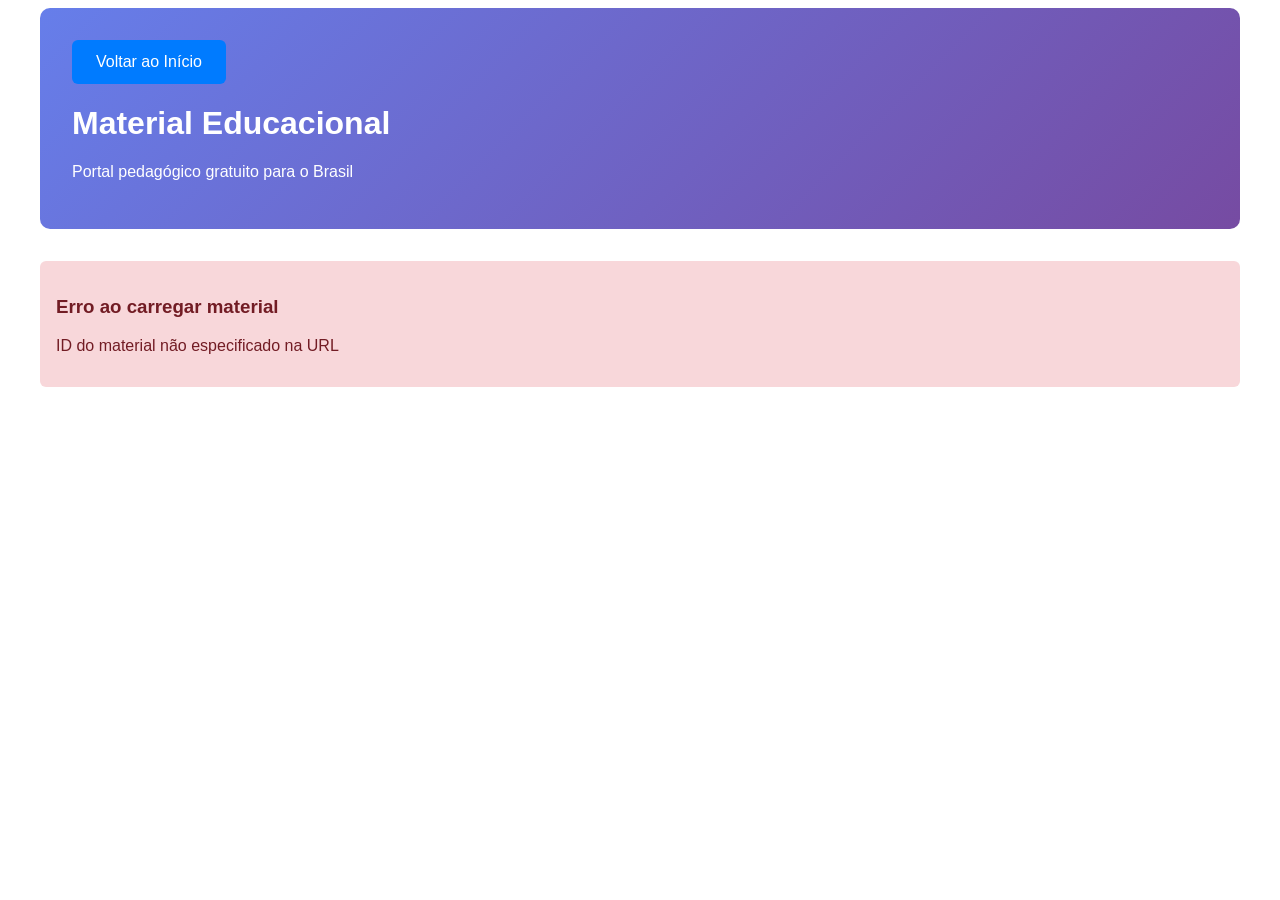
==== livro.html @ 7462e057 "🚀 Initial commit: Portal Pedagógico EduLivro v1.1.0 ✨ Funcionalidades: - Catálogo dinâmico com filtr" ====
<!DOCTYPE html>
<html lang="pt-BR">
<head>
    <meta charset="UTF-8">
    <meta name="viewport" content="width=device-width, initial-scale=1.0">
    <title>EduLivro - Material Educacional</title>
    <link rel="stylesheet" href="https://unpkg.com/mvp.css@1.12/mvp.css">
    <style>
        body { font-family: 'Segoe UI', Tahoma, Geneva, Verdana, sans-serif; }
        .container { max-width: 1200px; margin: 0 auto; padding: 0 1rem; }
        .hero { background: linear-gradient(135deg, #667eea 0%, #764ba2 100%); color: white; padding: 2rem; border-radius: 10px; margin-bottom: 2rem; }
        .material-card { background: white; border-radius: 8px; box-shadow: 0 2px 8px rgba(0,0,0,0.1); overflow: hidden; margin-bottom: 2rem; }
        .material-header { display: grid; grid-template-columns: 300px 1fr; gap: 2rem; padding: 2rem; }
        .material-capa { width: 100%; height: 400px; object-fit: cover; border-radius: 8px; }
        .material-info { display: flex; flex-direction: column; gap: 1rem; }
        .material-titulo { font-size: 2rem; font-weight: bold; color: #333; margin-bottom: 0.5rem; }
        .material-autor { font-size: 1.2rem; color: #666; margin-bottom: 1rem; }
        .material-descricao { font-size: 1.1rem; line-height: 1.6; color: #555; }
        .material-tags { display: flex; flex-wrap: wrap; gap: 0.5rem; }
        .tag { background: #e3f2fd; color: #1976d2; padding: 0.3rem 0.8rem; border-radius: 15px; font-size: 0.9rem; }
        .material-detalhes { background: #f8f9fa; padding: 2rem; }
        .detalhes-grid { display: grid; grid-template-columns: repeat(auto-fit, minmax(250px, 1fr)); gap: 1.5rem; }
        .detalhe-item { background: white; padding: 1rem; border-radius: 6px; box-shadow: 0 1px 3px rgba(0,0,0,0.1); }
        .detalhe-label { font-weight: bold; color: #333; margin-bottom: 0.5rem; }
        .detalhe-valor { color: #666; }
        .model-viewer-container { background: #f0f0f0; padding: 2rem; text-align: center; border-radius: 8px; margin: 1rem 0; }
        .model-viewer-container:not(.active) { display: none; }
        .model-viewer { width: 100%; height: 500px; background: #f0f0f0; border-radius: 8px; }
        .botoes { display: flex; gap: 1rem; padding: 2rem; border-top: 1px solid #eee; }
        .btn { padding: 0.8rem 1.5rem; border: none; border-radius: 6px; cursor: pointer; text-decoration: none; display: inline-block; font-weight: bold; transition: background-color 0.2s; }
        .btn-primary { background: #4CAF50; color: white; }
        .btn-primary:hover { background: #45a049; }
        .btn-secondary { background: #6c757d; color: white; }
        .btn-secondary:hover { background: #5a6268; }
        .btn-voltar { background: #007bff; color: white; text-decoration: none; padding: 0.8rem 1.5rem; border-radius: 6px; display: inline-block; }
        .btn-voltar:hover { background: #0056b3; }
        .loading { text-align: center; padding: 4rem; color: #666; font-size: 1.2rem; }
        .error { background: #f8d7da; color: #721c24; padding: 1rem; border-radius: 6px; margin: 1rem 0; }
        @media (max-width: 768px) {
            .material-header { grid-template-columns: 1fr; }
            .material-capa { height: 300px; }
            .detalhes-grid { grid-template-columns: 1fr; }
            .botoes { flex-direction: column; }
        }
    </style>
</head>
<body>
    <div class="container">
        <header class="hero">
            <a href="index.html" class="btn-voltar">Voltar ao Início</a>
            <h1 id="material-titulo">Material Educacional</h1>
            <p id="material-descricao">Portal pedagógico gratuito para o Brasil</p>
        </header>

        <main>
            <div id="loading" class="loading">
                Carregando material...
            </div>
            
            <div id="error" class="error" style="display: none;">
                <h3>Erro ao carregar material</h3>
                <p id="error-message">Material não encontrado.</p>
            </div>

            <div id="material-content" style="display: none;">
                <div class="material-card">
                    <div class="material-header">
                        <img id="material-capa" class="material-capa" src="" alt="Capa do material">
                        <div class="material-info">
                            <h2 id="titulo" class="material-titulo"></h2>
                            <p id="autor" class="material-autor"></p>
                            <p id="descricao" class="material-descricao"></p>
                            <div id="tags" class="material-tags"></div>
                        </div>
                    </div>

                    <div id="model-viewer-container" class="model-viewer-container">
                        <h3>Visualização 3D</h3>
                        <model-viewer id="model-viewer" class="model-viewer" 
                                      camera-controls 
                                      auto-rotate 
                                      shadow-intensity="1"
                                      environment-image="neutral"
                                      style="width: 100%; height: 500px;">
                            <div slot="poster" style="display: flex; align-items: center; justify-content: center; height: 100%; color: #666;">
                                📱 Modelo 3D não disponível
                            </div>
                        </model-viewer>
                    </div>

                    <div class="material-detalhes">
                        <h3>Informações Detalhadas</h3>
                        <div class="detalhes-grid">
                            <div class="detalhe-item">
                                <div class="detalhe-label">Categoria</div>
                                <div id="detalhes-categoria" class="detalhe-valor"></div>
                            </div>
                            <div class="detalhe-item">
                                <div class="detalhe-label">Nível</div>
                                <div id="detalhes-nivel" class="detalhe-valor"></div>
                            </div>
                            <div class="detalhe-item">
                                <div class="detalhe-label">Páginas</div>
                                <div id="detalhes-paginas" class="detalhe-valor"></div>
                            </div>
                            <div class="detalhe-item">
                                <div class="detalhe-label">Ano</div>
                                <div id="detalhes-ano" class="detalhe-valor"></div>
                            </div>
                            <div class="detalhe-item">
                                <div class="detalhe-label">Formato</div>
                                <div id="detalhes-formato" class="detalhe-valor"></div>
                            </div>
                            <div class="detalhe-item">
                                <div class="detalhe-label">Tamanho</div>
                                <div id="detalhes-tamanho" class="detalhe-valor"></div>
                            </div>
                            <div class="detalhe-item">
                                <div class="detalhe-label">Idioma</div>
                                <div id="detalhes-idioma" class="detalhe-valor"></div>
                            </div>
                            <div class="detalhe-item">
                                <div class="detalhe-label">Licença</div>
                                <div id="detalhes-licenca" class="detalhe-valor"></div>
                            </div>
                        </div>
                    </div>

                    <div class="botoes">
                        <a id="btn-download" href="#" class="btn btn-primary" target="_blank">
                            📄 Baixar Material
                        </a>
                        <button id="btn-compartilhar" class="btn btn-secondary">
                            🔗 Compartilhar
                        </button>
                        <a href="index.html" class="btn-voltar">
                            Voltar ao Catálogo
                        </a>
                    </div>
                </div>
            </div>
        </main>
    </div>

    <script>
        // Função para escapar HTML e prevenir XSS
        function escapeHtml(texto) {
            const mapa = {
                '&': '&amp;',
                '<': '&lt;',
                '>': '&gt;',
                '"': '&quot;',
                "'": '&#039;'
            };
            return texto.replace(/[&<>"']/g, function(m) { return mapa[m]; });
        }

        // Obter ID do material da URL
        function obterParametroURL(nome) {
            const urlParams = new URLSearchParams(window.location.search);
            return urlParams.get(nome);
        }

        // Carregar material pelo ID
        async function carregarMaterial(id) {
            try {
                const response = await fetch('database.json');
                if (!response.ok) throw new Error('Erro ao carregar database.json');
                
                const data = await response.json();
                
                if (!data.livros || !Array.isArray(data.livros)) {
                    throw new Error('Formato inválido de dados');
                }

                const material = data.livros.find(livro => livro.id === parseInt(id));
                
                if (!material) {
                    throw new Error('Material não encontrado');
                }

                return material;
                
            } catch (error) {
                console.error('Erro ao carregar material:', error);
                throw error;
            }
        }

        // Renderizar material na página
        function renderizarMaterial(material) {
            // Atualizar título da página
            document.title = `${material.titulo} - EduLivro`;
            
            // Hero section
            document.getElementById('material-titulo').textContent = material.titulo;
            document.getElementById('material-descricao').textContent = 'Portal pedagógico gratuito para o Brasil';

            // Header do material
            document.getElementById('titulo').textContent = material.titulo;
            document.getElementById('autor').textContent = `por ${material.autor}`;
            document.getElementById('descricao').textContent = material.descricao;
            
            const capa = document.getElementById('material-capa');
            if (material.urlCapa) {
                capa.src = material.urlCapa;
                capa.alt = `Capa de ${material.titulo}`;
            } else {
                capa.style.display = 'none';
            }

            // Tags
            const tagsContainer = document.getElementById('tags');
            tagsContainer.innerHTML = '';
            if (material.tags && material.tags.length > 0) {
                material.tags.forEach(tag => {
                    const tagElement = document.createElement('span');
                    tagElement.className = 'tag';
                    tagElement.textContent = tag;
                    tagsContainer.appendChild(tagElement);
                });
            }

            // Modelo 3D
            const modelViewerContainer = document.getElementById('model-viewer-container');
            const modelViewer = document.getElementById('model-viewer');
            
            if (material.urlModelo3D) {
                modelViewer.src = material.urlModelo3D;
                modelViewerContainer.classList.add('active');
            } else {
                modelViewerContainer.style.display = 'none';
            }

            // Detalhes
            document.getElementById('detalhes-categoria').textContent = material.categoria;
            document.getElementById('detalhes-nivel').textContent = material.nivel;
            document.getElementById('detalhes-paginas').textContent = material.paginas || 'Não informado';
            document.getElementById('detalhes-ano').textContent = material.ano || 'Não informado';
            document.getElementById('detalhes-formato').textContent = material.formato || 'PDF';
            document.getElementById('detalhes-tamanho').textContent = material.tamanho || 'Não informado';
            document.getElementById('detalhes-idioma').textContent = material.idioma || 'Português';
            document.getElementById('detalhes-licenca').textContent = material.licenca || 'CC BY-SA 4.0';

            // Botão de download (placeholder)
            const btnDownload = document.getElementById('btn-download');
            btnDownload.href = `#download-${material.id}`;
            btnDownload.textContent = '📄 Baixar Material';

            // Esconder loading e mostrar conteúdo
            document.getElementById('loading').style.display = 'none';
            document.getElementById('material-content').style.display = 'block';
        }

        // Mostrar erro
        function mostrarErro(mensagem) {
            document.getElementById('loading').style.display = 'none';
            document.getElementById('error-message').textContent = escapeHtml(mensagem);
            document.getElementById('error').style.display = 'block';
        }

        // Função para compartilhar
        function compartilharMaterial(material) {
            if (navigator.share) {
                navigator.share({
                    title: material.titulo,
                    text: material.descricao,
                    url: window.location.href
                }).catch(console.error);
            } else {
                // Fallback: copiar URL para clipboard
                navigator.clipboard.writeText(window.location.href).then(() => {
                    alert('Link copiado para a área de transferência!');
                }).catch(() => {
                    // Último fallback: mostrar URL
                    prompt('Copie este link:', window.location.href);
                });
            }
        }

        // Inicializar página
        async function inicializar() {
            try {
                const id = obterParametroURL('id');
                
                if (!id) {
                    mostrarErro('ID do material não especificado na URL');
                    return;
                }

                const material = await carregarMaterial(id);
                renderizarMaterial(material);

                // Event listeners
                document.getElementById('btn-compartilhar').addEventListener('click', () => {
                    compartilharMaterial(material);
                });

            } catch (error) {
                console.error('Erro na inicialização:', error);
                mostrarErro(error.message);
            }
        }

        // Iniciar quando a página carregar
        document.addEventListener('DOMContentLoaded', inicializar);
    </script>

    <script type="module" src="https://unpkg.com/@google/model-viewer/dist/model-viewer.min.js"></script>
</body>
</html>
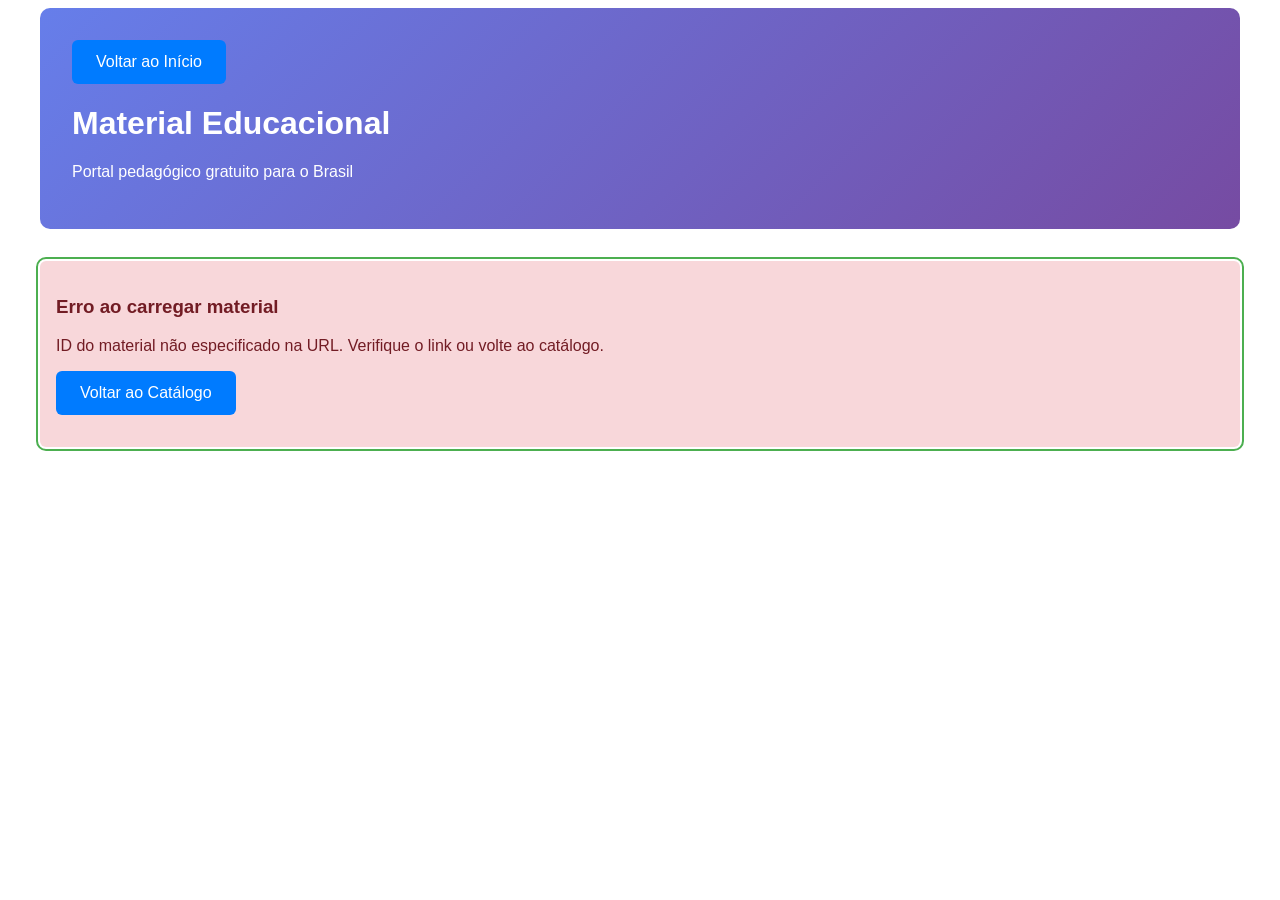
==== commit 9be42648: "Refactor: Modularize JavaScript and improve structure - Created /data, /js, /css folders for better " ====
--- a/livro.html
+++ b/livro.html
@@ -5,8 +5,9 @@
     <meta name="viewport" content="width=device-width, initial-scale=1.0">
     <title>EduLivro - Material Educacional</title>
     <link rel="stylesheet" href="https://unpkg.com/mvp.css@1.12/mvp.css">
+    <link rel="stylesheet" href="css/custom.css">
     <style>
-        body { font-family: 'Segoe UI', Tahoma, Geneva, Verdana, sans-serif; }
+        body { font-family: var(--fonte-principal, 'Segoe UI', Tahoma, Geneva, Verdana, sans-serif); }
         .container { max-width: 1200px; margin: 0 auto; padding: 0 1rem; }
         .hero { background: linear-gradient(135deg, #667eea 0%, #764ba2 100%); color: white; padding: 2rem; border-radius: 10px; margin-bottom: 2rem; }
         .material-card { background: white; border-radius: 8px; box-shadow: 0 2px 8px rgba(0,0,0,0.1); overflow: hidden; margin-bottom: 2rem; }
@@ -28,7 +29,7 @@
         .model-viewer { width: 100%; height: 500px; background: #f0f0f0; border-radius: 8px; }
         .botoes { display: flex; gap: 1rem; padding: 2rem; border-top: 1px solid #eee; }
         .btn { padding: 0.8rem 1.5rem; border: none; border-radius: 6px; cursor: pointer; text-decoration: none; display: inline-block; font-weight: bold; transition: background-color 0.2s; }
-        .btn-primary { background: #4CAF50; color: white; }
+        .btn-primary { background: var(--cor-primaria, #4CAF50); color: white; }
         .btn-primary:hover { background: #45a049; }
         .btn-secondary { background: #6c757d; color: white; }
         .btn-secondary:hover { background: #5a6268; }
@@ -142,170 +143,8 @@
         </main>
     </div>
 
-    <script>
-        // Função para escapar HTML e prevenir XSS
-        function escapeHtml(texto) {
-            const mapa = {
-                '&': '&amp;',
-                '<': '&lt;',
-                '>': '&gt;',
-                '"': '&quot;',
-                "'": '&#039;'
-            };
-            return texto.replace(/[&<>"']/g, function(m) { return mapa[m]; });
-        }
-
-        // Obter ID do material da URL
-        function obterParametroURL(nome) {
-            const urlParams = new URLSearchParams(window.location.search);
-            return urlParams.get(nome);
-        }
-
-        // Carregar material pelo ID
-        async function carregarMaterial(id) {
-            try {
-                const response = await fetch('database.json');
-                if (!response.ok) throw new Error('Erro ao carregar database.json');
-                
-                const data = await response.json();
-                
-                if (!data.livros || !Array.isArray(data.livros)) {
-                    throw new Error('Formato inválido de dados');
-                }
-
-                const material = data.livros.find(livro => livro.id === parseInt(id));
-                
-                if (!material) {
-                    throw new Error('Material não encontrado');
-                }
-
-                return material;
-                
-            } catch (error) {
-                console.error('Erro ao carregar material:', error);
-                throw error;
-            }
-        }
-
-        // Renderizar material na página
-        function renderizarMaterial(material) {
-            // Atualizar título da página
-            document.title = `${material.titulo} - EduLivro`;
-            
-            // Hero section
-            document.getElementById('material-titulo').textContent = material.titulo;
-            document.getElementById('material-descricao').textContent = 'Portal pedagógico gratuito para o Brasil';
-
-            // Header do material
-            document.getElementById('titulo').textContent = material.titulo;
-            document.getElementById('autor').textContent = `por ${material.autor}`;
-            document.getElementById('descricao').textContent = material.descricao;
-            
-            const capa = document.getElementById('material-capa');
-            if (material.urlCapa) {
-                capa.src = material.urlCapa;
-                capa.alt = `Capa de ${material.titulo}`;
-            } else {
-                capa.style.display = 'none';
-            }
-
-            // Tags
-            const tagsContainer = document.getElementById('tags');
-            tagsContainer.innerHTML = '';
-            if (material.tags && material.tags.length > 0) {
-                material.tags.forEach(tag => {
-                    const tagElement = document.createElement('span');
-                    tagElement.className = 'tag';
-                    tagElement.textContent = tag;
-                    tagsContainer.appendChild(tagElement);
-                });
-            }
-
-            // Modelo 3D
-            const modelViewerContainer = document.getElementById('model-viewer-container');
-            const modelViewer = document.getElementById('model-viewer');
-            
-            if (material.urlModelo3D) {
-                modelViewer.src = material.urlModelo3D;
-                modelViewerContainer.classList.add('active');
-            } else {
-                modelViewerContainer.style.display = 'none';
-            }
-
-            // Detalhes
-            document.getElementById('detalhes-categoria').textContent = material.categoria;
-            document.getElementById('detalhes-nivel').textContent = material.nivel;
-            document.getElementById('detalhes-paginas').textContent = material.paginas || 'Não informado';
-            document.getElementById('detalhes-ano').textContent = material.ano || 'Não informado';
-            document.getElementById('detalhes-formato').textContent = material.formato || 'PDF';
-            document.getElementById('detalhes-tamanho').textContent = material.tamanho || 'Não informado';
-            document.getElementById('detalhes-idioma').textContent = material.idioma || 'Português';
-            document.getElementById('detalhes-licenca').textContent = material.licenca || 'CC BY-SA 4.0';
-
-            // Botão de download (placeholder)
-            const btnDownload = document.getElementById('btn-download');
-            btnDownload.href = `#download-${material.id}`;
-            btnDownload.textContent = '📄 Baixar Material';
-
-            // Esconder loading e mostrar conteúdo
-            document.getElementById('loading').style.display = 'none';
-            document.getElementById('material-content').style.display = 'block';
-        }
-
-        // Mostrar erro
-        function mostrarErro(mensagem) {
-            document.getElementById('loading').style.display = 'none';
-            document.getElementById('error-message').textContent = escapeHtml(mensagem);
-            document.getElementById('error').style.display = 'block';
-        }
-
-        // Função para compartilhar
-        function compartilharMaterial(material) {
-            if (navigator.share) {
-                navigator.share({
-                    title: material.titulo,
-                    text: material.descricao,
-                    url: window.location.href
-                }).catch(console.error);
-            } else {
-                // Fallback: copiar URL para clipboard
-                navigator.clipboard.writeText(window.location.href).then(() => {
-                    alert('Link copiado para a área de transferência!');
-                }).catch(() => {
-                    // Último fallback: mostrar URL
-                    prompt('Copie este link:', window.location.href);
-                });
-            }
-        }
-
-        // Inicializar página
-        async function inicializar() {
-            try {
-                const id = obterParametroURL('id');
-                
-                if (!id) {
-                    mostrarErro('ID do material não especificado na URL');
-                    return;
-                }
-
-                const material = await carregarMaterial(id);
-                renderizarMaterial(material);
-
-                // Event listeners
-                document.getElementById('btn-compartilhar').addEventListener('click', () => {
-                    compartilharMaterial(material);
-                });
-
-            } catch (error) {
-                console.error('Erro na inicialização:', error);
-                mostrarErro(error.message);
-            }
-        }
-
-        // Iniciar quando a página carregar
-        document.addEventListener('DOMContentLoaded', inicializar);
-    </script>
-
+    <script src="js/utils.js"></script>
+    <script src="js/livro.js"></script>
     <script type="module" src="https://unpkg.com/@google/model-viewer/dist/model-viewer.min.js"></script>
 </body>
 </html>
--- a/css/custom.css
+++ b/css/custom.css
@@ -0,0 +1,204 @@
+/**
+ * Estilos customizados do EduLivro
+ * CSS adicional para melhorias de UX e acessibilidade
+ */
+
+/* Variáveis CSS para tema customizável */
+:root {
+    --cor-primaria: #4CAF50;
+    --cor-secundaria: #2196F3;
+    --cor-acento: #FF9800;
+    --fonte-principal: 'Segoe UI', Tahoma, Geneva, Verdana, sans-serif;
+}
+
+/* Melhorias de acessibilidade - foco visível */
+*:focus {
+    outline: 2px solid var(--cor-primaria);
+    outline-offset: 2px;
+}
+
+/* Skip to main content link (para leitores de tela) */
+.skip-link {
+    position: absolute;
+    top: -40px;
+    left: 0;
+    background: var(--cor-primaria);
+    color: white;
+    padding: 8px;
+    text-decoration: none;
+    z-index: 100;
+}
+
+.skip-link:focus {
+    top: 0;
+}
+
+/* Contador de resultados */
+.contador-resultados {
+    font-size: 1.1rem;
+    color: #666;
+    margin-bottom: 1rem;
+    font-weight: 500;
+}
+
+/* Área de controles de filtro */
+.filtros-controles {
+    display: flex;
+    justify-content: space-between;
+    align-items: center;
+    gap: 1rem;
+    margin-bottom: 1rem;
+    flex-wrap: wrap;
+}
+
+/* Botão de limpar filtros */
+.btn-limpar {
+    background: #6c757d;
+    color: white;
+    padding: 0.5rem 1rem;
+    border: none;
+    border-radius: 4px;
+    cursor: pointer;
+    font-weight: bold;
+    transition: background-color 0.2s;
+}
+
+.btn-limpar:hover {
+    background: #5a6268;
+}
+
+.btn-limpar:focus {
+    outline: 2px solid var(--cor-primaria);
+    outline-offset: 2px;
+}
+
+/* Estados de loading e erro com ARIA */
+[role="status"][aria-busy="true"]::after {
+    content: "";
+    display: inline-block;
+    width: 16px;
+    height: 16px;
+    margin-left: 8px;
+    border: 2px solid #666;
+    border-top-color: transparent;
+    border-radius: 50%;
+    animation: spinner 0.6s linear infinite;
+}
+
+@keyframes spinner {
+    to { transform: rotate(360deg); }
+}
+
+/* Mensagens de erro melhoradas */
+[role="alert"] {
+    animation: slideDown 0.3s ease-out;
+}
+
+@keyframes slideDown {
+    from {
+        opacity: 0;
+        transform: translateY(-10px);
+    }
+    to {
+        opacity: 1;
+        transform: translateY(0);
+    }
+}
+
+/* Lazy loading para imagens */
+img[loading="lazy"] {
+    opacity: 0;
+    transition: opacity 0.3s;
+}
+
+img[loading="lazy"].loaded,
+img[loading="lazy"]:not([loading]) {
+    opacity: 1;
+}
+
+/* Melhorias para botões desabilitados */
+.btn[disabled],
+.btn[aria-disabled="true"] {
+    opacity: 0.5;
+    cursor: not-allowed;
+    pointer-events: none;
+}
+
+/* Modo de alto contraste (acessibilidade) */
+@media (prefers-contrast: high) {
+    :root {
+        --cor-primaria: #000;
+        --cor-secundaria: #000;
+        --cor-acento: #000;
+    }
+    
+    .livro-card {
+        border: 2px solid #000;
+    }
+}
+
+/* Modo escuro (se habilitado no futuro) */
+@media (prefers-color-scheme: dark) {
+    /* Preparado para implementação futura */
+    /* Descomente quando modo_escuro for habilitado em config.json */
+    /*
+    body {
+        background: #1a1a1a;
+        color: #e0e0e0;
+    }
+    
+    .livro-card {
+        background: #2a2a2a;
+        color: #e0e0e0;
+    }
+    */
+}
+
+/* Responsividade para telas muito pequenas */
+@media (max-width: 480px) {
+    .filtros {
+        flex-direction: column;
+    }
+    
+    .filtro-grupo {
+        width: 100%;
+    }
+    
+    .filtros-controles {
+        flex-direction: column;
+        align-items: stretch;
+    }
+    
+    .btn-limpar {
+        width: 100%;
+    }
+}
+
+/* Print styles */
+@media print {
+    .search-container,
+    .botoes,
+    .btn-voltar {
+        display: none;
+    }
+    
+    .livro-card {
+        break-inside: avoid;
+        page-break-inside: avoid;
+    }
+}
+
+/* Transições suaves para elementos interativos */
+.livro-card,
+.btn,
+.btn-ver,
+.btn-voltar {
+    transition: all 0.2s ease;
+}
+
+/* Indicador visual de filtros ativos */
+.filtro-grupo select:not([value=""]),
+.filtro-grupo input:not([value=""]) {
+    border-color: var(--cor-primaria);
+    border-width: 2px;
+}
